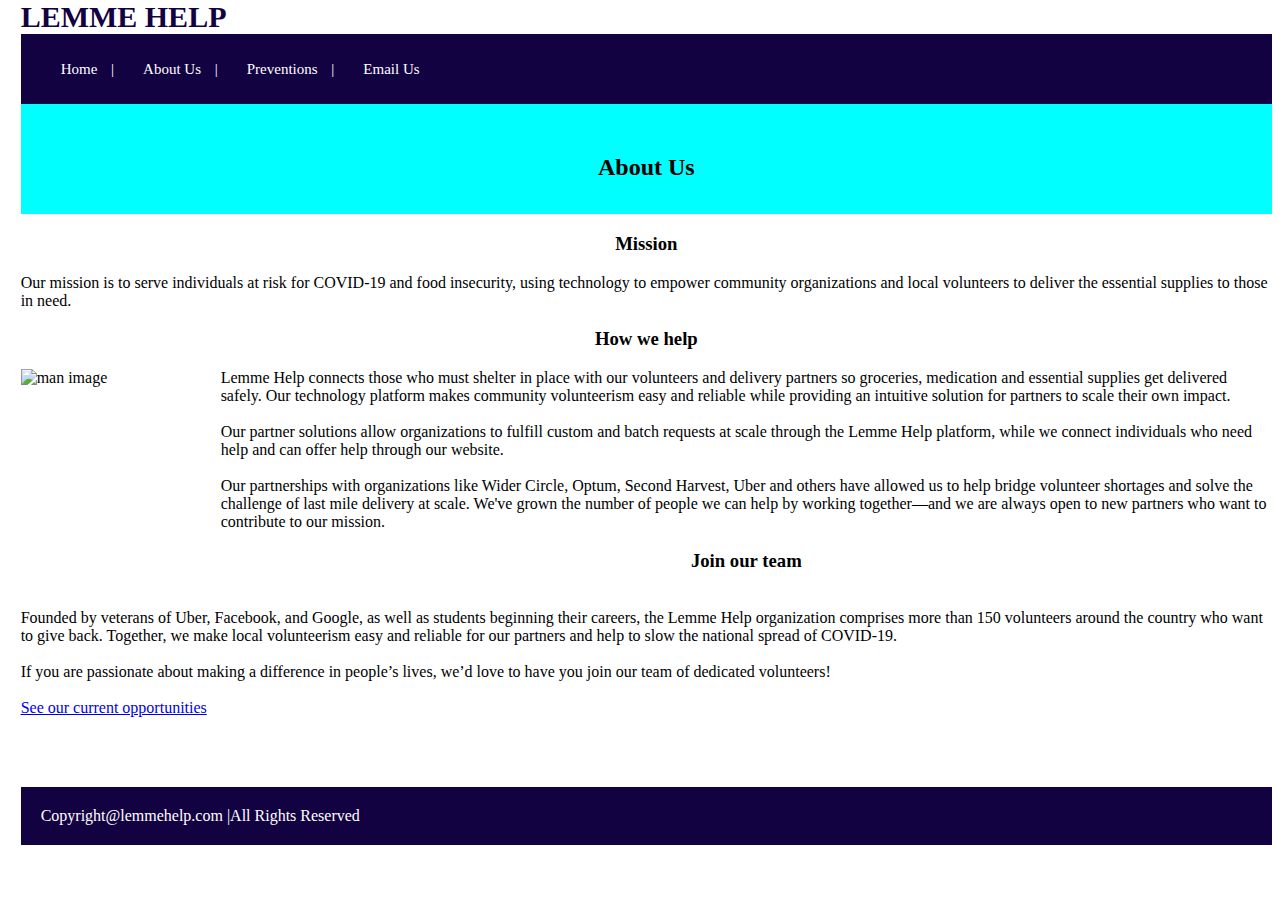
==== about.html @ 5435a0e3 "Add files via upload" ====
<!DOCTYPE html>
<html lang="en">
    <!-- head starts here -->
<head>
    <meta charset="UTF-8">
    <meta http-equiv="X-UA-Compatible" content="IE=edge">
    <meta name="viewport" content="width=device-width, initial-scale=1.0">
    <link rel="stylesheet" href="style1.css" type="text/css">
    <title>Assignment 5</title>
</head>
<!-- head ends here -->

<!-- body starts here -->
<body>
    <div id="main">
        <div id="header"> 
            <div id="tagline">
                <h1>LEMME HELP</h1>
            </div>
            <div id="nav">
                <ul type="none">
                    <a href="home.html"><li>Home <span id="space">|</span></li></a>
                    <a href="about.html"><li>About Us   <span id="space">|</span></li></a>
                    <a href="prevent.html"><li>Preventions  <span id="space">|</span></li></a>
                    <a href="mailto:winstonpaynewilliams@gmail.com"><li>Email Us</li></a>
                </ul>
                
            </div>
        </div>
            
        <div id="">
            <div id="about" >
                <h2>About Us</h2>
            </div>
            <div> 
               <p >
                <center><h3>Mission</h3></center>
                Our mission is to serve individuals at risk for COVID-19 and food insecurity, using technology to
                empower community organizations and local volunteers to deliver the essential supplies to those in
                need. <br>
                <center><h3>How we help</h3></center>
                Lemme Help connects those who must shelter in place with our volunteers and delivery partners so
                <img id="img-3" src="man.jpg" alt="man image">
                groceries, medication and essential supplies get delivered safely. Our technology platform makes
                community volunteerism easy and reliable while providing an intuitive
                solution for partners to scale their own impact. <br><br>
                Our partner solutions allow organizations to fulfill custom and batch
                requests at scale through the Lemme Help platform, while we connect
                individuals who need help and can offer help through our website.
                <br><br>
                Our partnerships with organizations like Wider Circle, Optum, Second
                Harvest, Uber and others have allowed us to help bridge volunteer
                shortages and solve the challenge of last mile delivery at scale. We've
                grown the number of people we can help by working together—and we
                are always open to new partners who want to contribute to our mission. <br>

                <center><h3>Join our team</h3></center> <br>

                Founded by veterans of Uber, Facebook, and Google, as well as students beginning their careers, the
                Lemme Help organization comprises more than 150 volunteers around the country who want to give
                back. Together, we make local volunteerism easy and reliable for our partners and help to slow the
                national spread of COVID-19. <br> <br>
                If you are passionate about making a difference in people’s lives, we’d love to have you join our team of
                dedicated volunteers! <br><br>

               <a href="www.http//www.opportunity.com" >See our current opportunities</a> 
               </p> 
            </div>
        </div>
        <!-- body ends header -->
                <br><br><br>

        <!-- footer starts here -->
        <div id="footer">
            Copyright@lemmehelp.com |All Rights Reserved
        </div>
        <!-- footer ends here -->
    </body>
</html>
---- style1.css ----
/* body */
#main{
    background-color: rgb(255, 255, 255);
    margin-top: -20px;
    margin:0% 0% 1% 1%;
    margin-top: -20px;
}
#tagline {
    color:rgb(19, 2, 66);
    font-weight: 200;
    font-size: 15px;
    margin: 0px;
}
#header{
    margin: 0px;
    margin-top: 0px;
    margin-bottom: 0px;
}
#nav li {
    display: inline-block;
    font-size: 15px;
    padding-right: 15px;
    color: white;

}
#nav{
    background-color: rgb(19, 2, 66);
    margin-top: -20px;
    margin-bottom: 0px;
    padding-top: 10px;
    padding-bottom: 10px;
}
#img-1 {
    width:100%;
}
#img-2{
    float: right;
    width: 200px;
    height: 200px;
}
#space {
    padding: 10px;
}
#footer{
    background-color: rgb(19, 2, 66);
    padding: 20px;
    margin-bottom: -20px;
    color: white;
}
#about {
    background-color:cyan ;
    padding-top: 30px;
    padding-bottom: 30px;
    text-align: center;
    height: 50px;
}
#p2 {
    text-align: center;
}
#img-3{
    float: left;
    width: 200px;
    height: 200px;
}
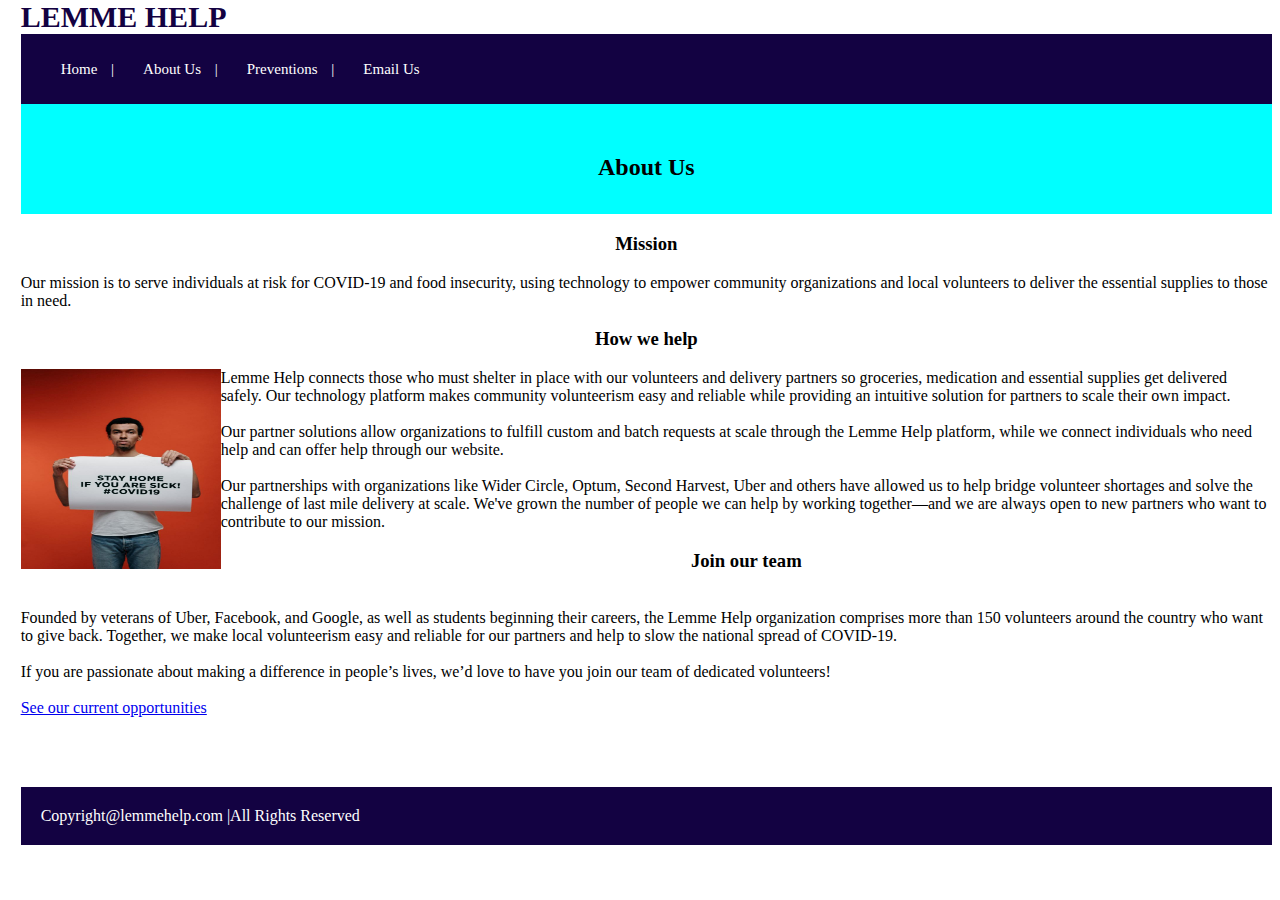
==== commit 592a6404: "Add files via upload" ====
--- a/about.html
+++ b/about.html
@@ -40,7 +40,7 @@
                 need. <br>
                 <center><h3>How we help</h3></center>
                 Lemme Help connects those who must shelter in place with our volunteers and delivery partners so
-                <img id="img-3" src="man.jpg" alt="man image">
+                <img id="img-3" src="man . jpg" alt="man ">
                 groceries, medication and essential supplies get delivered safely. Our technology platform makes
                 community volunteerism easy and reliable while providing an intuitive
                 solution for partners to scale their own impact. <br><br>
